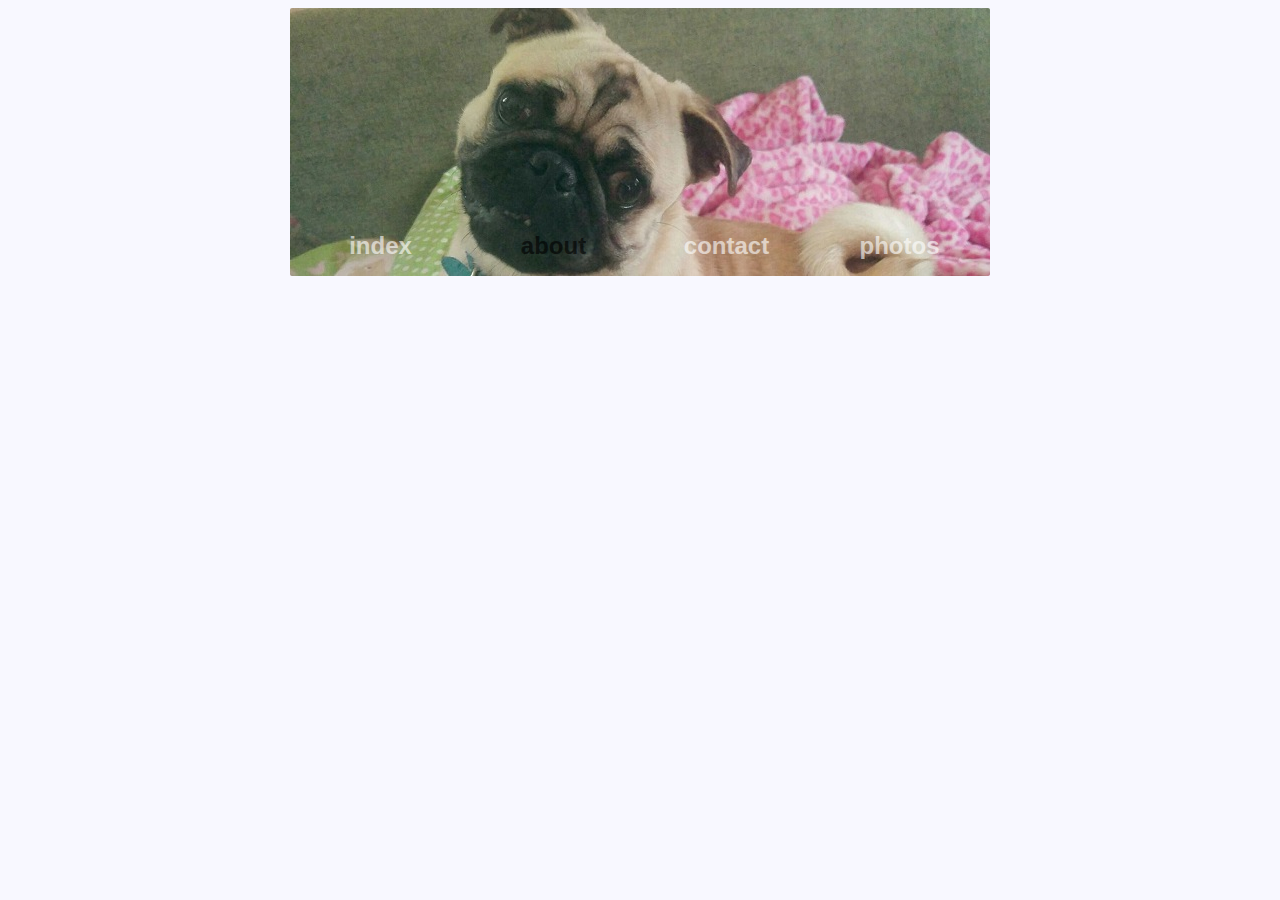
==== about.html @ 7b632a2e "Add files via upload" ====
<!DOCTYPE html>
<html lang="en-us">
  <head>
    <meta charset="UTF-8">
    <link rel="stylesheet" href="dexterstyles.css"/>
    <title>dexter the pug</title>
    <meta name="viewport" content="width=device-width, initial-scale=1">
  </head>
  <body>
    <header>
      <div class="flexOuterCenter">
        <div class="dexterFace">
          <div class="flexFace">
            <div class="button"><a href="index.html">index</a></div>
            <div class="buttonDead">about</div>
            <div class="button"><a href="contact.html">contact</a></div>
            <div class="button"><a href="photos.html">photos</a></div>
          </div>
        </div>
      </div>
      <div class="flexOuterCenter">
        </div>
      </div>
    </header>
  </body>
  <script src="dexterScript.js"></script>
</html>
---- dexterstyles.css ----
body {

  background-color: ghostwhite;
  color: darkslategrey;
}

a:link {
  text-decoration: none;
  color: white;
}

a:hover {
  text-decoration: none;
  color: white;
}

a:active {
  text-decoration: none;
  color: white;
}

a:visited {
  text-decoration: none;
  color: white;
}

div.flexOuterSpace {
  display: flex;
  flex-flow: row-wrap;
  justify-content: space-around;
}

div.flexOuterCenter {
  display: flex;
  flex-flow: row-wrap;
  justify-content: center;
}

div.dexterFace {
  width: 700px;
  height: 268px;
  background-image: url(dexter_banner_crop.jpg);
  border-radius: 2px;
  margin: 0 0 1em 0;
}

div.flexFace {
  display: flex;
  flex-flow: row-wrap;
  justify-content: space-around;
  margin: 13.25em 0 0 0;
  padding: 0 0.25em;
}

div.button {
  flex: 1 1 20%;
  color: white;
  opacity: 0.6;
  font-size: 24px;
  font-weight: bold;
  font-family: helvetica, sans-serif;
  text-align: center;
  padding: 0.5em 0;
  border-radius:2px;
  cursor: pointer;
}

div.buttonDead {
  flex: 1 1 20%;
  color: black;
  opacity: 0.6;
  font-size: 24px;
  font-weight: bold;
  font-family: helvetica, sans-serif;
  text-align: center;
  padding: 0.5em 0;
  border-radius:2px;
}

div.button:hover {
  background-color: dimgrey;
}

img {
  border-radius: 2px;
  margin: 1em;
  opacity: 0.9;
}

div.text {
  text-align: center;
  font-family: tahoma, sans-serif;
  font-size: 32px;
  margin: 1em;
/*  opacity: 0.8;*/
  max-width: 400px;
}
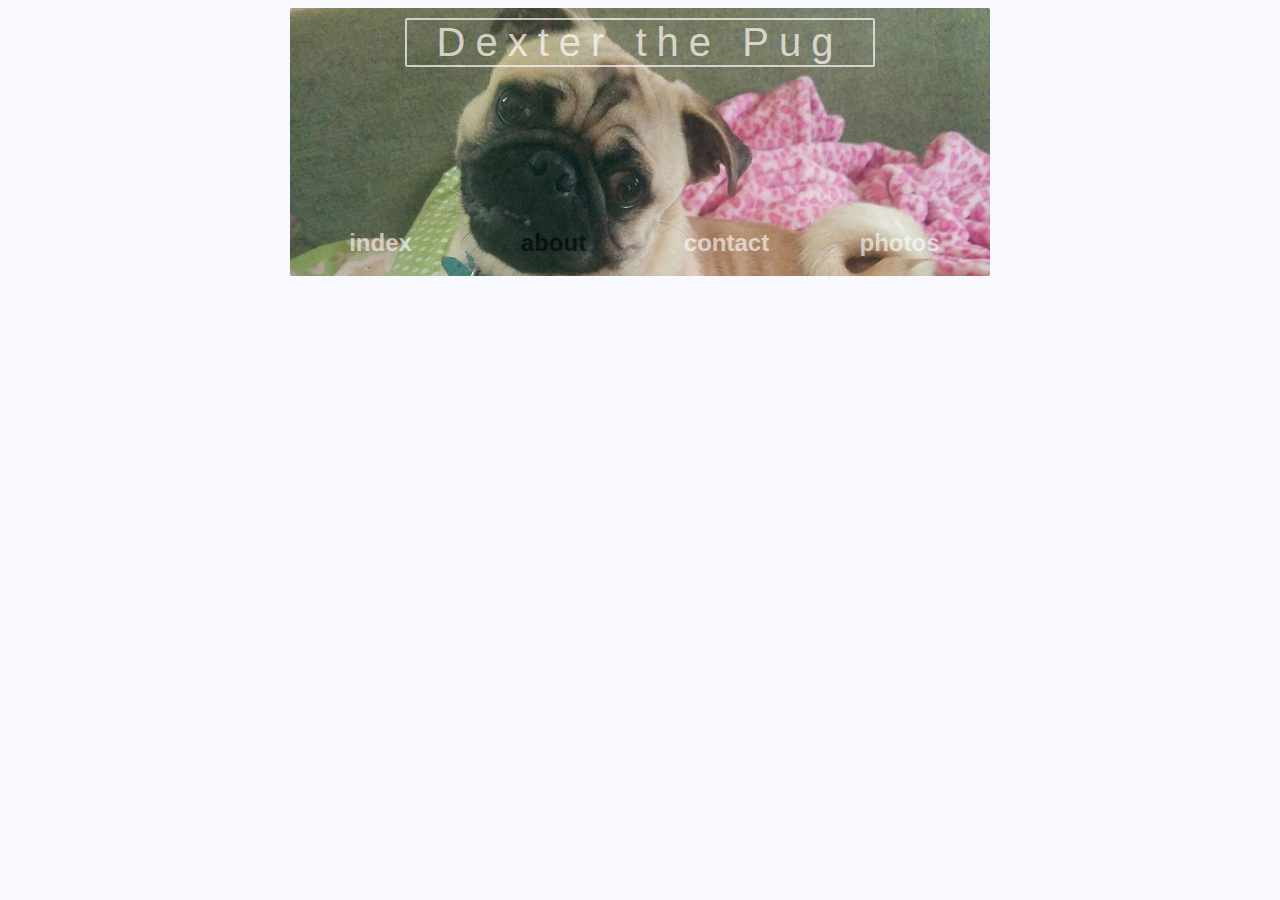
==== commit 1b365bd5: "Update about.html" ====
--- a/about.html
+++ b/about.html
@@ -10,6 +10,9 @@
     <header>
       <div class="flexOuterCenter">
         <div class="dexterFace">
+          <div class="flexTitle">
+            <p class="title">Dexter the Pug</p>
+          </div>
           <div class="flexFace">
             <div class="button"><a href="index.html">index</a></div>
             <div class="buttonDead">about</div>
--- a/dexterstyles.css
+++ b/dexterstyles.css
@@ -44,11 +44,32 @@
   margin: 0 0 1em 0;
 }
 
+div.flexTitle {
+  display: flex;
+  flex-flow: row-wrap;
+  justify-content: center;
+  margin: 0 0 0 0;
+  padding: 0 0.25em;
+}
+
+p.title {
+  font-size: 40px;
+  color: white;
+  opacity: 0.7;
+  font-family: "Trebuchet MS", tahoma, sans-serif;
+  padding: 0 0.75em;
+  margin: 0.25em;
+  letter-spacing: 0.25em;
+  color: snow;
+  border: 2px solid snow;
+  border-radius: 2px;
+}
+
 div.flexFace {
   display: flex;
   flex-flow: row-wrap;
   justify-content: space-around;
-  margin: 13.25em 0 0 0;
+  margin: 8.75em 0 0 0;
   padding: 0 0.25em;
 }
 
@@ -92,6 +113,6 @@
   font-family: tahoma, sans-serif;
   font-size: 32px;
   margin: 1em;
-/*  opacity: 0.8;*/
+/*opacity: 0.8;*/
   max-width: 400px;
 }
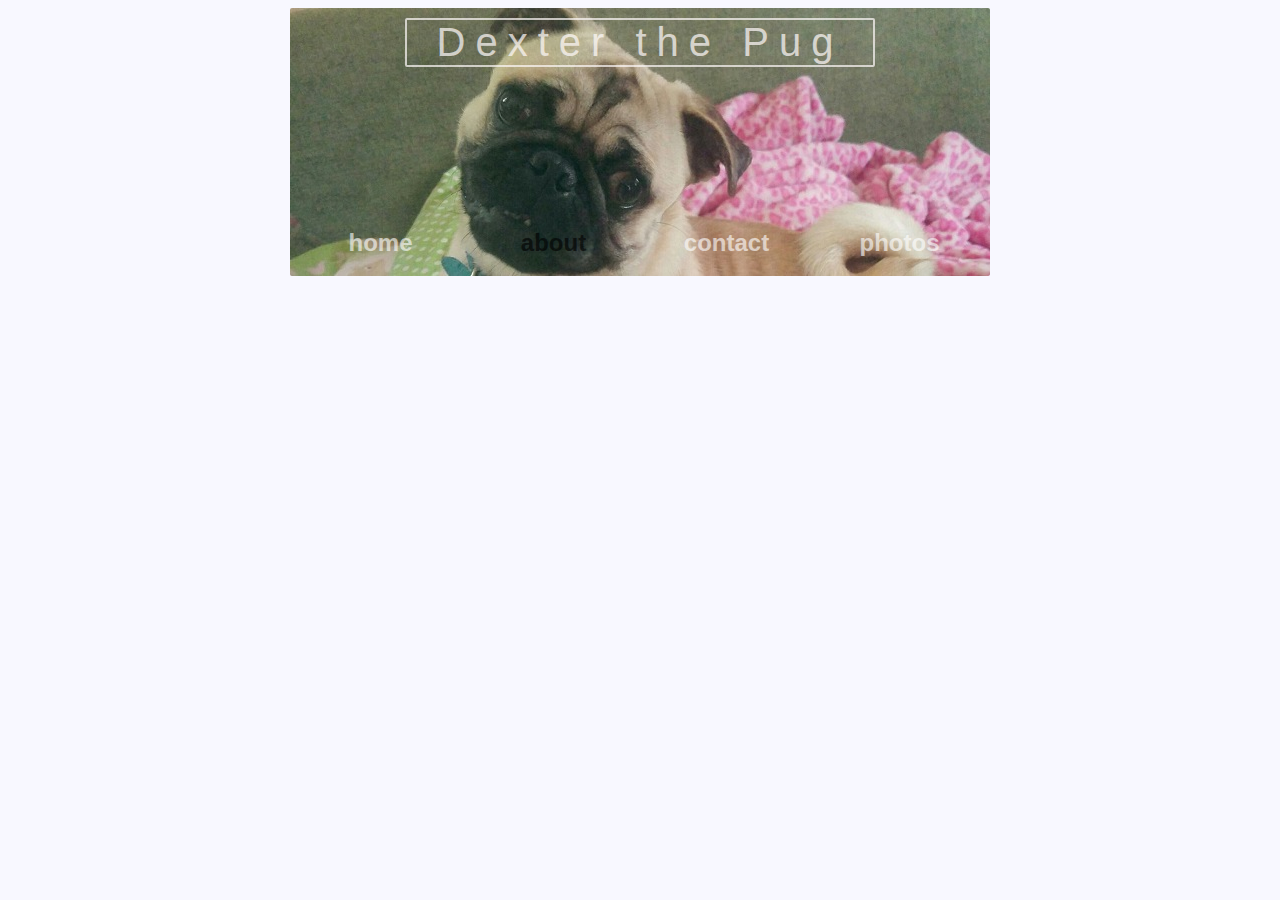
==== commit a7d5f2f0: "Update about.html" ====
--- a/about.html
+++ b/about.html
@@ -14,7 +14,7 @@
             <p class="title">Dexter the Pug</p>
           </div>
           <div class="flexFace">
-            <div class="button"><a href="index.html">index</a></div>
+            <div class="button"><a href="index.html">home</a></div>
             <div class="buttonDead">about</div>
             <div class="button"><a href="contact.html">contact</a></div>
             <div class="button"><a href="photos.html">photos</a></div>
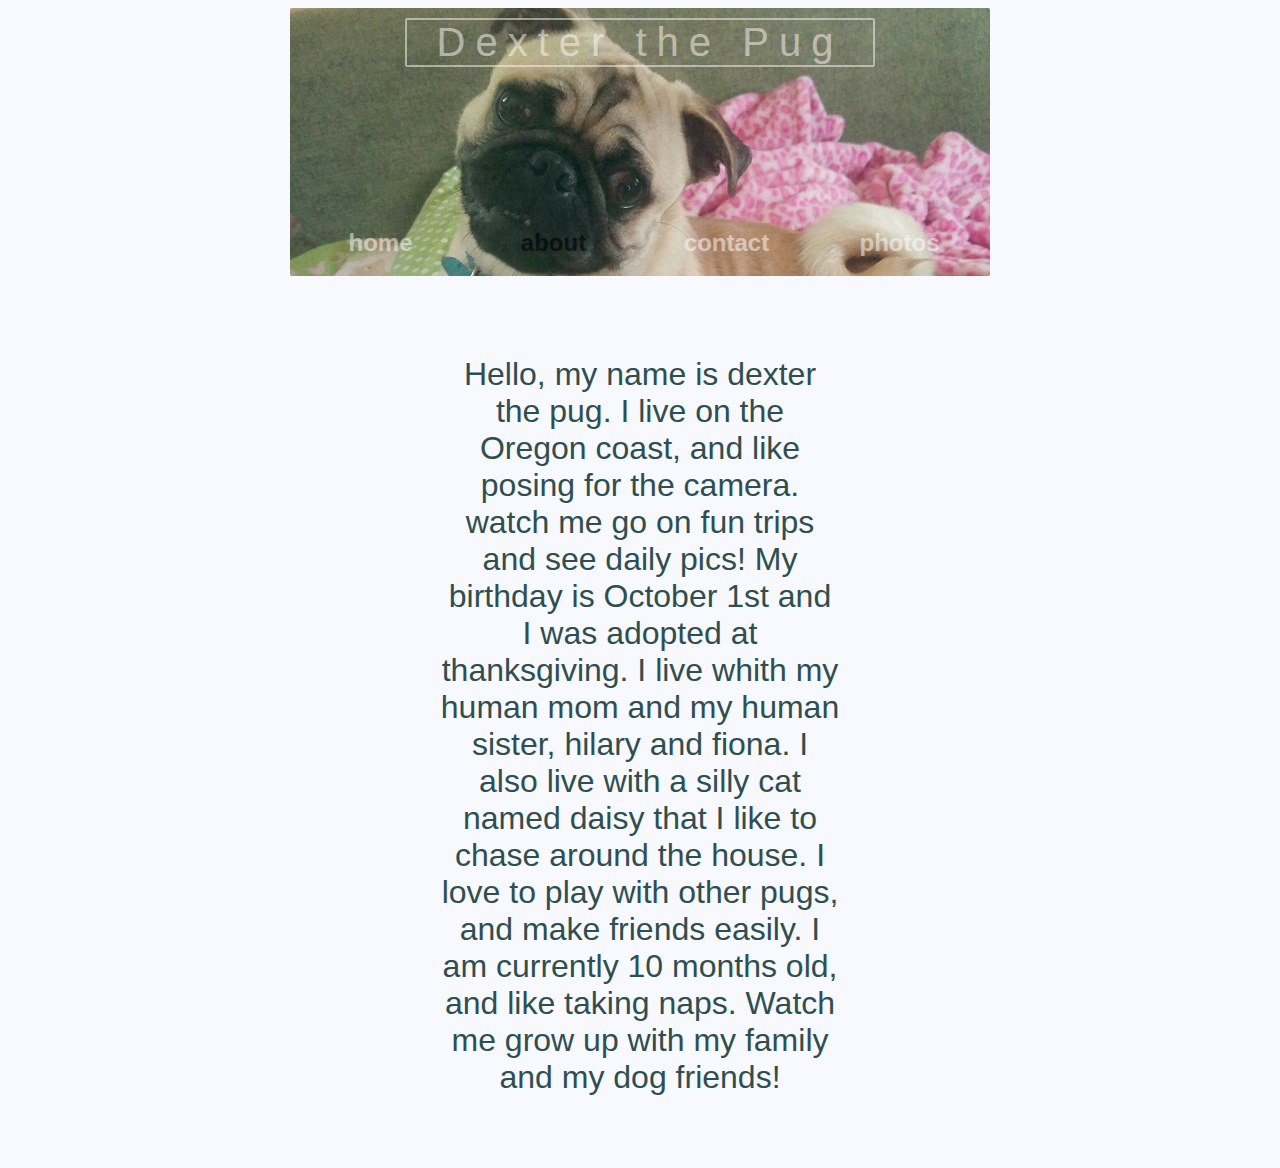
==== commit 96f09664: "Update about.html" ====
--- a/about.html
+++ b/about.html
@@ -22,6 +22,9 @@
         </div>
       </div>
       <div class="flexOuterCenter">
+        <div class="text">
+          <p>Hello, my name is dexter the pug. I live on the Oregon coast, and like posing for the camera. watch me go on fun trips and see daily pics! My birthday is October 1st and I was adopted at thanksgiving. I live whith my human mom and my human sister, hilary and fiona. I also live with a silly cat named daisy that I like to chase around the house. I love to play with other pugs, and make friends easily. I am currently 10 months old, and like taking naps. Watch me grow up with my family and my dog friends!</p>
+        </div>
         </div>
       </div>
     </header>
--- a/dexterstyles.css
+++ b/dexterstyles.css
@@ -55,7 +55,7 @@
 p.title {
   font-size: 40px;
   color: white;
-  opacity: 0.7;
+  opacity: 0.5;
   font-family: "Trebuchet MS", tahoma, sans-serif;
   padding: 0 0.75em;
   margin: 0.25em;
@@ -76,7 +76,7 @@
 div.button {
   flex: 1 1 20%;
   color: white;
-  opacity: 0.6;
+  opacity: 0.5;
   font-size: 24px;
   font-weight: bold;
   font-family: helvetica, sans-serif;
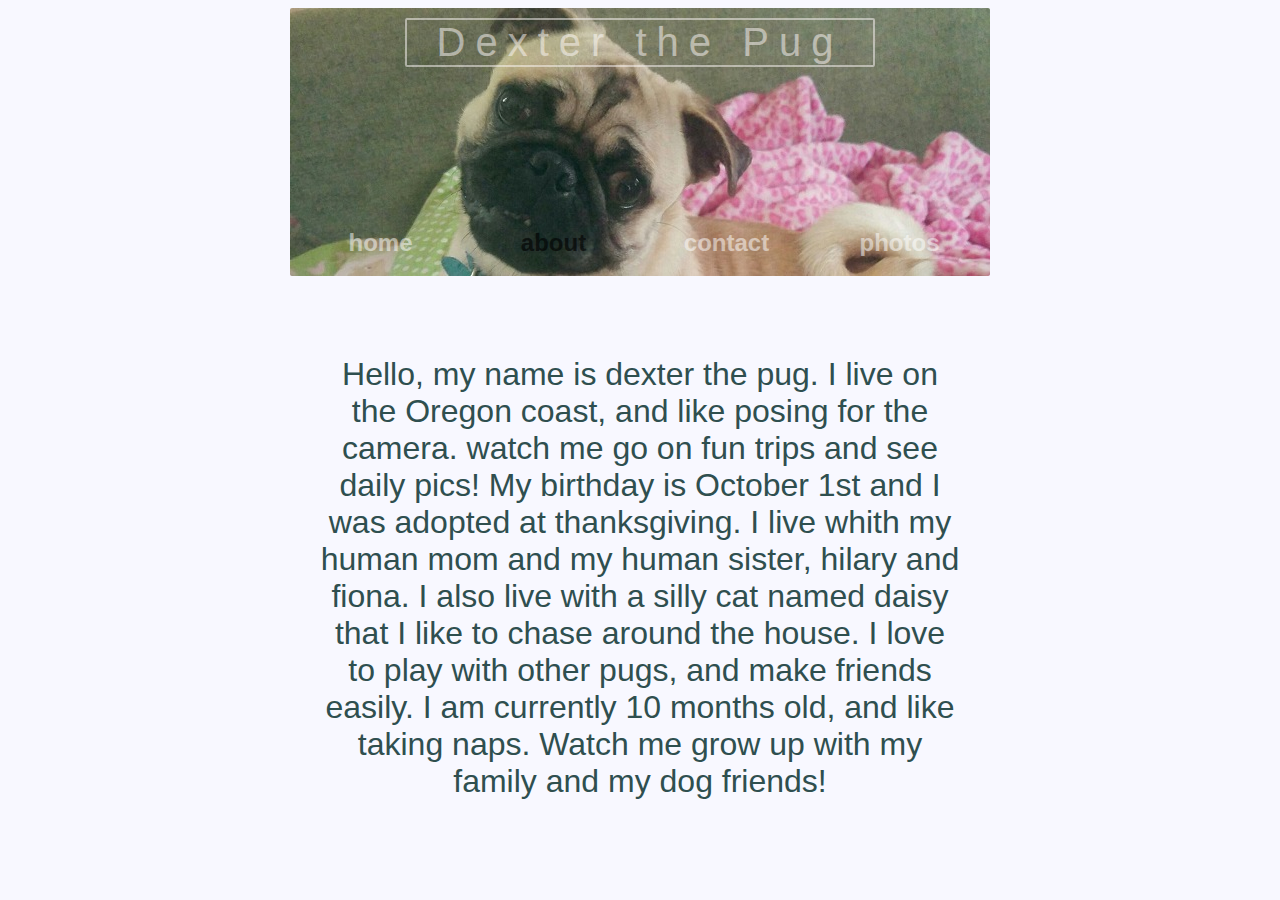
==== commit 37dbb0dd: "Update about.html" ====
--- a/about.html
+++ b/about.html
@@ -22,8 +22,15 @@
         </div>
       </div>
       <div class="flexOuterCenter">
-        <div class="text">
-          <p>Hello, my name is dexter the pug. I live on the Oregon coast, and like posing for the camera. watch me go on fun trips and see daily pics! My birthday is October 1st and I was adopted at thanksgiving. I live whith my human mom and my human sister, hilary and fiona. I also live with a silly cat named daisy that I like to chase around the house. I love to play with other pugs, and make friends easily. I am currently 10 months old, and like taking naps. Watch me grow up with my family and my dog friends!</p>
+        <div class="textWide">
+          <p>Hello, my name is dexter the pug. I live on the Oregon coast, and
+             like posing for the camera. watch me go on fun trips and see daily
+             pics! My birthday is October 1st and I was adopted at thanksgiving.
+             I live whith my human mom and my human sister, hilary and fiona. I
+             also live with a silly cat named daisy that I like to chase around
+             the house. I love to play with other pugs, and make friends easily.
+             I am currently 10 months old, and like taking naps. Watch me grow
+             up with my family and my dog friends!</p>
         </div>
         </div>
       </div>
--- a/dexterstyles.css
+++ b/dexterstyles.css
@@ -33,6 +33,12 @@
 div.flexOuterCenter {
   display: flex;
   flex-flow: row-wrap;
+  justify-content: center;
+}
+
+div.flexOuterCenterCol {
+  display: flex;
+  flex-flow: column-wrap;
   justify-content: center;
 }
 
@@ -73,6 +79,12 @@
   padding: 0 0.25em;
 }
 
+@media (max-width: 480px) {
+  div.flexFace {
+    margin: 6em 0 0 0;
+  }
+}
+
 div.button {
   flex: 1 1 20%;
   color: white;
@@ -109,10 +121,29 @@
 }
 
 div.text {
+  flex: 1 1 50%;
   text-align: center;
   font-family: tahoma, sans-serif;
   font-size: 32px;
   margin: 1em;
 /*opacity: 0.8;*/
-  max-width: 400px;
+  max-width: 12em;
 }
+
+div.textWide {
+  text-align: center;
+  font-family: tahoma, sans-serif;
+  font-size: 32px;
+  margin: 1em;
+/*opacity: 0.8;*/
+  min-width: 10em;
+  max-width: 20em;
+}
+
+p#bigFont {
+  font-size: 50;
+}
+
+img#newImg {
+
+}
